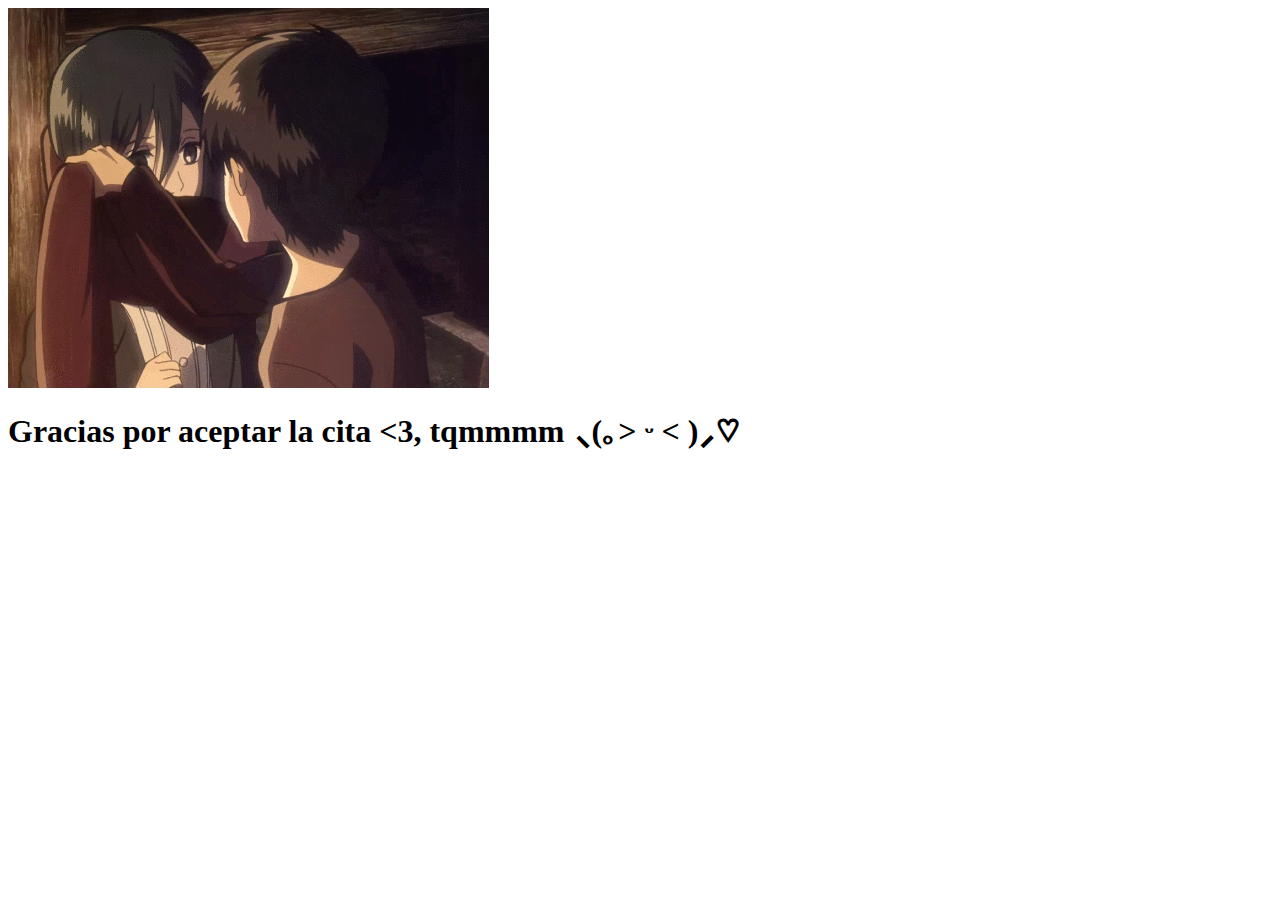
==== yay.html @ 1eae301d "Update yay.html" ====
<!DOCTYPE html>
<html lang="en">
<head>
    <meta charset="UTF-8">
    <meta name="viewport" content="width=device-width, initial-scale=1.0">
    <title>Gracias por aceptar &lt;3</title>
    <link rel="stylesheet" href="style.css" />
</head>
    <body>
        <div class="container">
            <!-- Gif -->
            <img
                src="src/images/mikasa-and-eren.gif"
                id="mikasa-eren-gif"
                alt="foto linda de Eremika"
            />
            <!-- Texto -->
            <h1 id="texto">Gracias por aceptar la cita &lt;3, tqmmmm ⸜(｡˃ ᵕ ˂ )⸝♡</h1>
        </div>
    </body>
</html>
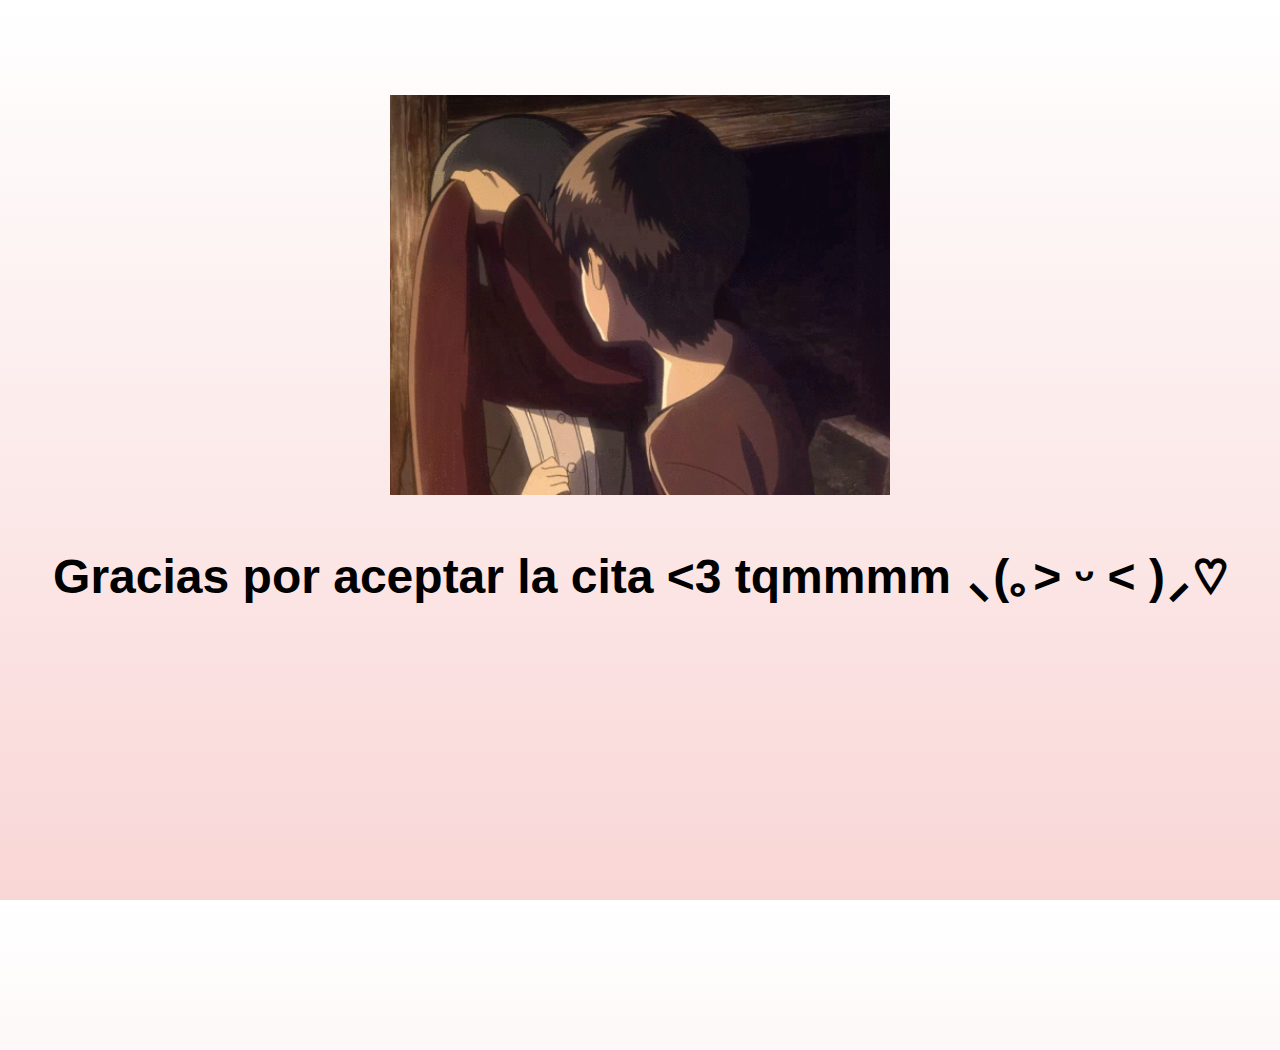
==== commit d5982f8b: "Update yay.html" ====
--- a/yay.html
+++ b/yay.html
@@ -11,11 +11,11 @@
             <!-- Gif -->
             <img
                 src="src/images/mikasa-and-eren.gif"
-                id="mikasa-eren-gif"
+                id="mikasa-gif"
                 alt="foto linda de Eremika"
             />
             <!-- Texto -->
-            <h1 id="texto">Gracias por aceptar la cita &lt;3, tqmmmm ⸜(｡˃ ᵕ ˂ )⸝♡</h1>
+            <h1 id="texto">Gracias por aceptar la cita &lt;3 tqmmmm ⸜(｡˃ ᵕ ˂ )⸝♡</h1>
         </div>
     </body>
 </html>--- a/style.css
+++ b/style.css
@@ -0,0 +1,172 @@
+:root {
+    --gap-scale-factor: 250;
+  }
+  
+  html,
+  body {
+    height: 100%;
+    margin: 0;
+    padding: 0;
+    overflow: hidden;
+  }
+  
+  body {
+    display: flex;
+    flex-direction: column;
+    justify-content: flex-start;
+    text-align: center;
+    margin: 0;
+    padding: 75px 0;
+    background: linear-gradient(#ffffff, #f9d6d6);
+    font-family: "Steph", sans-serif;
+  }
+  
+  @font-face {
+    font-family: "Steph";
+    src: url("assets/fonts/steph-font.ttf");
+    font-weight: normal;
+  }
+  
+  @font-face {
+    font-family: "Steph";
+    src: url("assets/fonts/steph-font-bold.ttf");
+    font-weight: bold;
+  }
+  
+  .container {
+    max-width: 100%;
+    margin: 20px auto 0 auto;
+  }
+  
+  #mikasa-gif {
+    width: 500px;
+    height: 400px;
+    object-fit: cover;
+  }
+  
+  h1 {
+    font-size: 3rem;
+    margin: 50px auto;
+  }
+  
+  .btn-container {
+    display: flex;
+    justify-content: center;
+    gap: 75px;
+  }
+  
+  button {
+    border-radius: 8px;
+    min-width: 100px;
+    max-width: 550px;
+    border: none;
+    cursor: pointer;
+    padding: 10px 15px;
+    white-space: nowrap;
+    font-size: 1.3rem;
+    font-weight: 600;
+    transition: transform 0.1s ease;
+  }
+  
+  button:hover {
+    scale: 1.05;
+  }
+  
+  #yes-btn {
+    transform-origin: center top;
+    color: white;
+    background-color: #57915e;
+  }
+  
+  #no-btn {
+    color: white;
+    background-color: #db4e4e;
+  }
+  
+  @media (max-width: 1150px) {
+    :root {
+      --gap-scale-factor: 200;
+    }
+  
+    body {
+      padding-top: 70px;
+    }
+    .container {
+      max-width: 100%;
+      margin: 0;
+    }
+  
+    #mikasa-gif {
+      width: 380px;
+      height: 304px;
+      object-fit: cover;
+    }
+  
+    h1 {
+      font-size: 2rem;
+      margin: 50px auto;
+    }
+  
+    .btn-container {
+      display: flex;
+      justify-content: center;
+      gap: 20px;
+    }
+  
+    button {
+      border-radius: 8px;
+      min-width: 100px;
+      max-width: 400px;
+      border: none;
+      cursor: pointer;
+      padding: 10px 12px;
+      white-space: nowrap;
+      font-size: 1rem;
+      font-weight: 600;
+      transition: transform 0.1s ease;
+    }
+  }
+  
+  @media (max-width: 600px) {
+    :root {
+      --gap-scale-factor: 50;
+    }
+    body {
+      padding-top: 100px;
+    }
+    .container {
+      max-width: 100%;
+      margin: 0;
+    }
+  
+    #mikasa-gif {
+      width: 300px;
+      height: 240px;
+      object-fit: cover;
+    }
+  
+    h1 {
+      font-size: 1.4rem;
+      margin: 32px auto;
+    }
+  
+    .btn-container {
+      display: flex;
+      justify-content: center;
+      gap: 10px;
+    }
+  
+    button {
+      border-radius: 8px;
+      min-width: 60px;
+      max-width: 175px;
+      border: none;
+      cursor: pointer;
+      padding: 10px 12px;
+      white-space: nowrap;
+      font-size: 0.8rem;
+      font-weight: 600;
+      transition: transform 0.1s ease;
+    }
+  }
+  